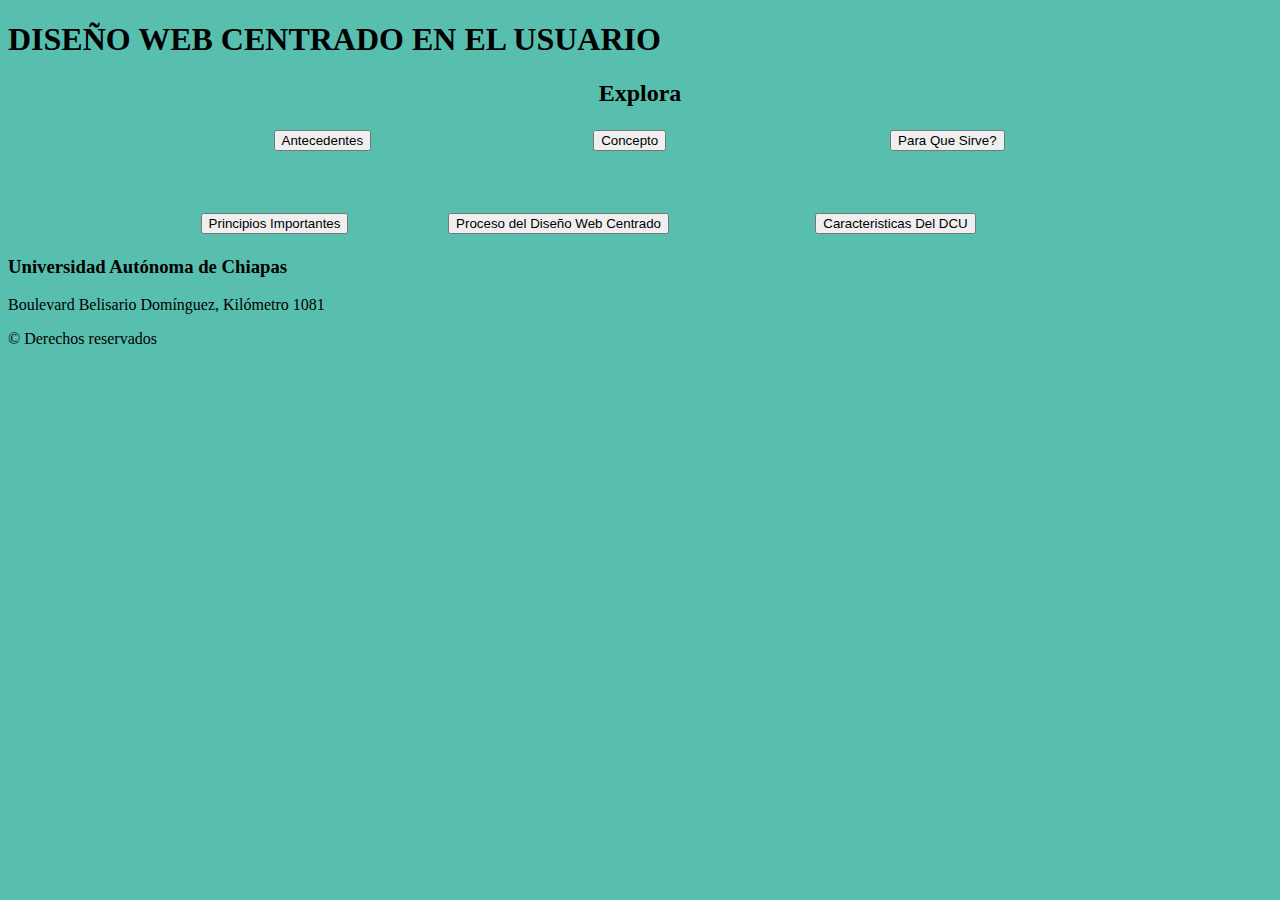
==== index.html @ 4cdc5625 "Add files via upload" ====
<!DOCTYPE html>
<html lang="en">
<head>
    <meta charset="UTF-8">
    <meta name="viewport" content="width=device-width, initial-scale=1.0">
    <meta http-equiv="X-UA-Compatible" content="ie=edge">
    <title>Document</title>
    <link rel="stylesheet" href="css/style.css">
</head>
<body bgcolor="#58bfaf">
    <header class="Cabeza">
        <h1>   DISEÑO WEB CENTRADO EN EL USUARIO  </h1>
    </header>
    
    <nav>
        <center>        
          <h2>      Explora          </h2>
                  
        </center>
       
    </nav>
    
    <div class="contenedor">
            <center> 
                    <table  style="width:70%" >
                        <tr>
                          <th>  <a href="Antecedentes.html">  <button type="button" class="btn" >Antecedentes </button> </a>    </th>
                          <th>  <a href="Concepto.html">  <button type="button" class="btn"> Concepto </button> </a>            </th>
                          <th>  <a href="para_ques_sirve.html"> <button type="button" class="btn"> Para Que Sirve? </button> </a>           </th>
                        </tr>
                        <tr>
                            <th>    <br>   <br> <br>   </th>
                            <th>        </th>
                            <th>         </th>
                          </tr>
  
                        <tr>
                            
                          <td>  <a href="principios.html"> <button type="button" class="btn"> Principios Importantes </button> </a>             </td>
                          <td>  <a href="proceso.html"> <button type="button" class="btn"> Proceso del Diseño Web Centrado </button> </a>      </td>
                          <td>  <a href="caracteristicas.html"> <button type="button" class="btn"> Caracteristicas Del DCU </button> </a>        </td>
                          
                        </tr>
                       
                      </table>
                </center>
                   

    </div>
    
            
      
    <footer>
        <h3>Universidad Autónoma de Chiapas</h3>
        <p>Boulevard Belisario Domínguez, Kilómetro 1081</p>
        <p>&copy; Derechos reservados</p>
    
    </footer>


    

</body>
</html>
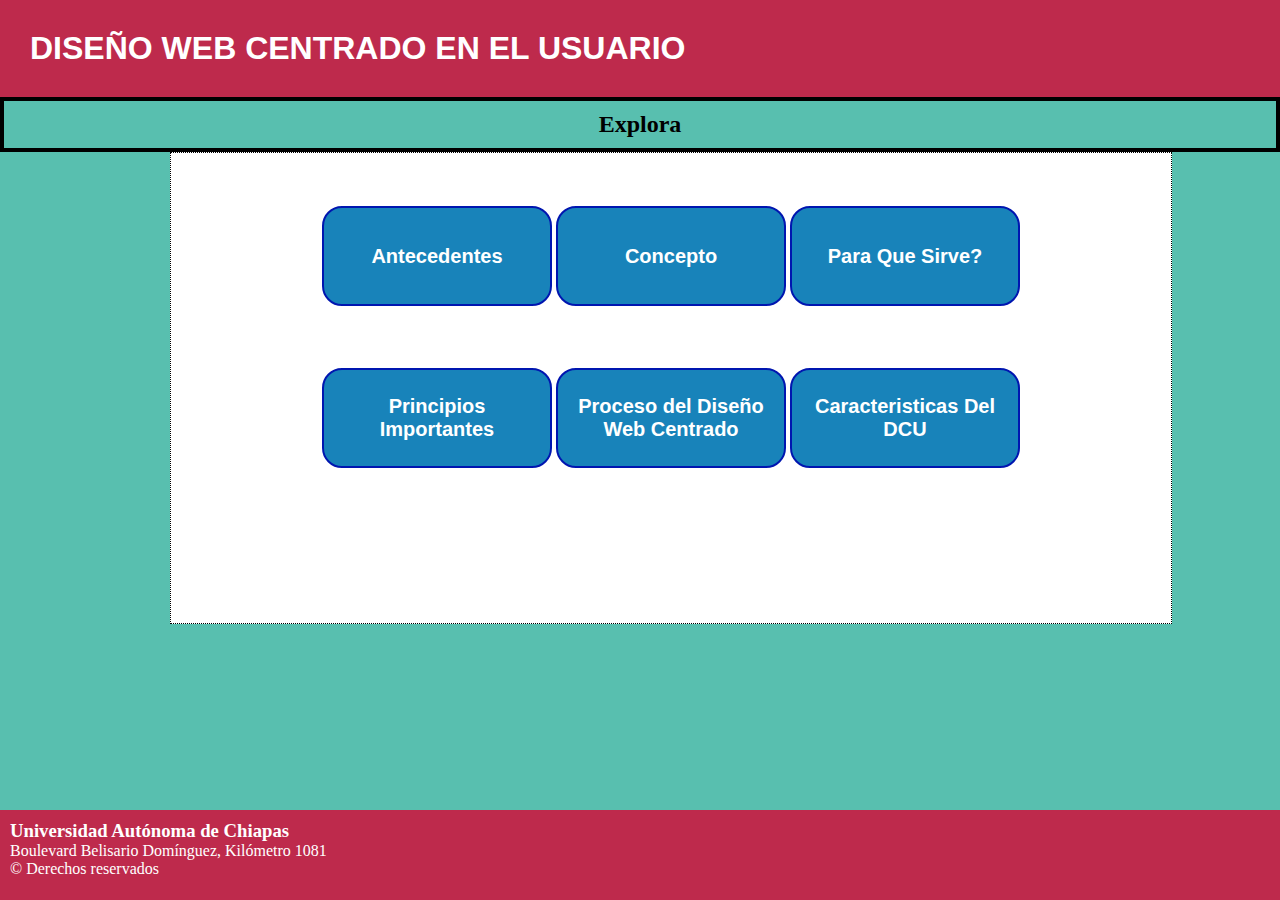
==== commit a6be5bf3: "Update index.html" ====
--- a/index.html
+++ b/index.html
@@ -5,7 +5,7 @@
     <meta name="viewport" content="width=device-width, initial-scale=1.0">
     <meta http-equiv="X-UA-Compatible" content="ie=edge">
     <title>Document</title>
-    <link rel="stylesheet" href="css/style.css">
+    <link rel="stylesheet" href="style.css">
 </head>
 <body bgcolor="#58bfaf">
     <header class="Cabeza">
@@ -61,4 +61,4 @@
     
 
 </body>
-</html>+</html>
--- a/style.css
+++ b/style.css
@@ -0,0 +1,122 @@
+*{
+    margin: 0;
+}
+
+
+.contenedor{
+    background-color: #ffffff;
+    width: 900px;
+    height:370px;
+    float:left;
+	position:absolute;
+	margin-left:170px;
+	border-width:thin;
+    border-style:dotted;
+    
+    padding: 50px;
+
+}
+.tablero{
+    width: 100%;
+    height: 500px;
+    border: #18a0e4 2px solid;
+}
+.Titulo{
+    background-color: #ffffff;
+    width: 1000px;
+    height:auto;
+    float:left;
+	position:absolute;
+	margin-left:130px;
+	border-width:thin;
+    border-style:dotted;
+    margin-top: 20px;
+    padding: 50px;
+}
+.cuerpo{
+    font-size: 20px;
+}
+
+
+body{
+  background-color:rgb(  88, 191, 175 )  ;
+  z-index: auto;
+}
+header{
+    
+    background-size:100%  100%;
+    color:#0F27EC ; 
+    background-repeat: no-repeat; 
+   
+  
+}
+h1{
+    
+    font-family: 'Segoe UI', Tahoma, Geneva, Verdana, sans-serif;
+    padding:30px;
+    color: #ffffff;
+}
+nav{
+    border: black 4px solid;
+    padding: 10px;
+}
+
+.imagen{
+    width:80% ;
+    height:400px;
+    
+}
+
+footer{
+    background-color:rgb( 190, 42, 76  );
+    position: absolute;
+    bottom: 0;
+    width: 100%;
+    height: 70px;
+    color: white;
+    padding: 10px;
+    
+}
+.Cabeza{
+    background-color:rgb( 190, 42, 76  );
+  
+}
+
+.btn{
+    text-decoration: none;
+    text-align: center;
+    padding: 5px;
+    font-weight: 600;
+    font-size: 20px;
+    color: #ffffff;
+    background-color: #1883ba;
+    border-radius: 20px;
+    border: 2px solid #0016b0;
+    width: 230px;
+    height: 100px;
+}
+
+.btnvolver{
+    text-decoration: none;
+    text-align: center;
+    padding: 10px;
+    font-weight: 600;
+    font-size: 20px;
+    color: #ffffff;
+    background-color: #1883ba;
+    border-radius: 6px;
+    border: 2px solid #0016b0;
+    width: 230px;
+    height: 80px;
+}
+.btnvolver:hover {
+    background-color:green;
+  }
+.btn:hover {
+    background-color: gold;
+  }
+  
+  article{
+    margin-top:30px;
+  }
+  